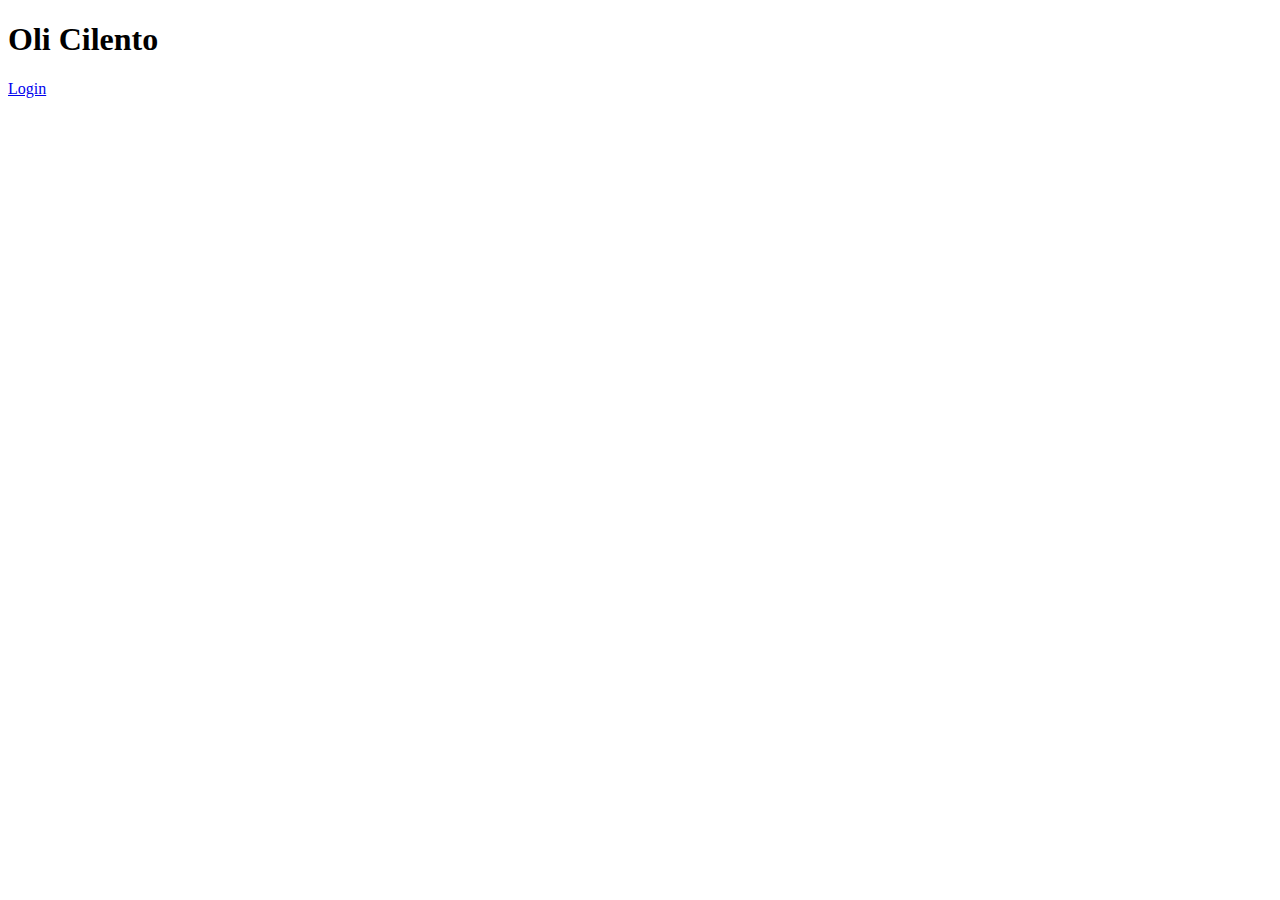
==== OliCilento_Source/index.html @ edab9548 "Merge pull request #1 from Tempesta58/LorenzoBranch" ====
<!DOCTYPE html>
<html lang="en">
<head>
    <meta charset="UTF-8">
    <title>OilCilento</title>
</head>
<body>
    <h1>Oli Cilento</h1>

    <a href="login.html"> Login </a>




</body>
</html>
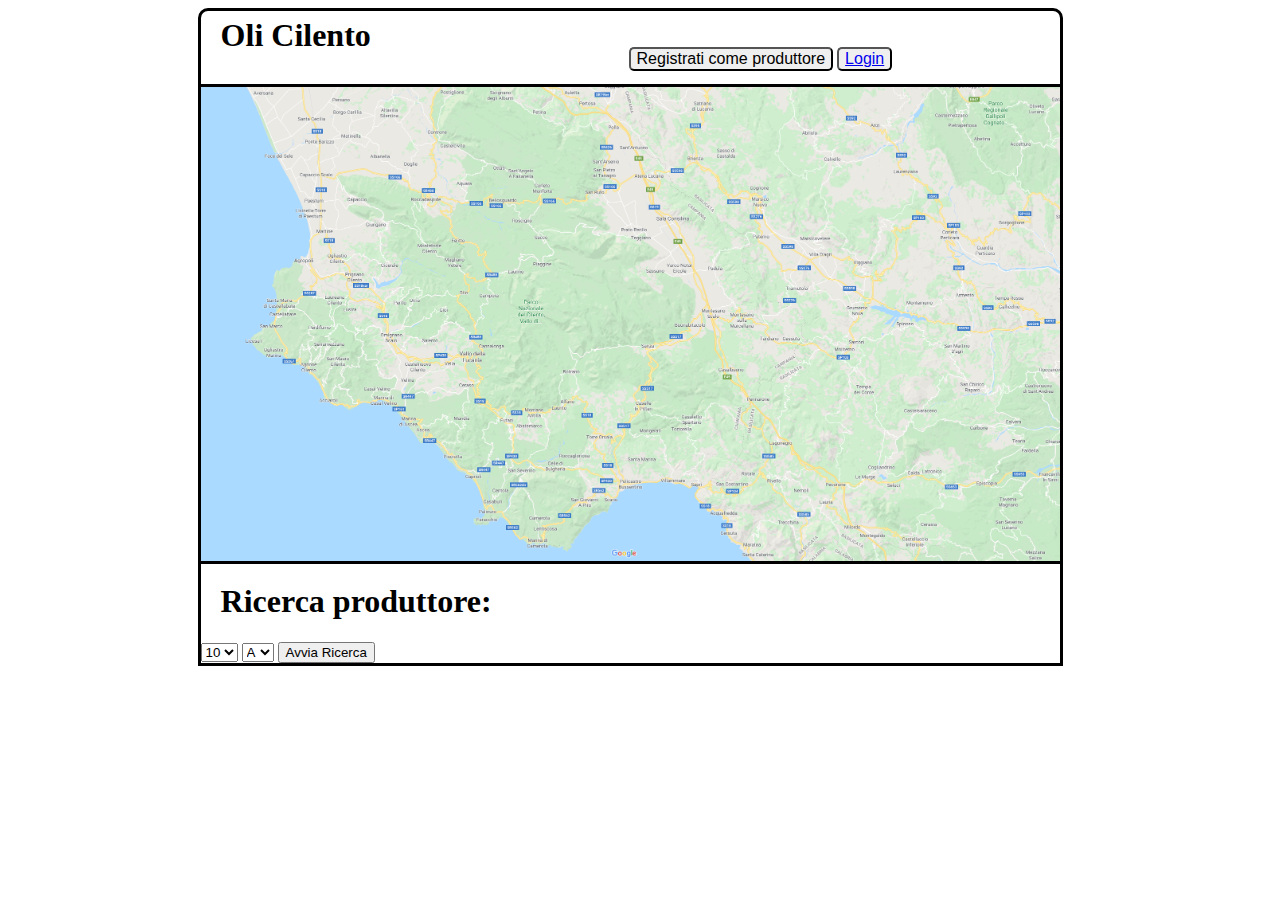
==== commit 366fa689: "Inizializzazione interfaccia grafica" ====
--- a/OliCilento_Source/index.html
+++ b/OliCilento_Source/index.html
@@ -1,16 +1,44 @@
 <!DOCTYPE html>
-<html lang="en">
+<html>
 <head>
+    <link rel="stylesheet" type="text/css" href="css/index.css">
     <meta charset="UTF-8">
     <title>OilCilento</title>
 </head>
 <body>
-    <h1>Oli Cilento</h1>
-
-    <a href="login.html"> Login </a>
-
-
-
-
+    <div class="page">
+        <div class="navbar">
+            <div class="titlediv"><h1 class="title">Oli Cilento</h1></div>
+            <div class="buttondiv">
+                <button class="button">Registrati come produttore</button>
+                <button class="button"><a href="login.html"> Login </a></button>
+            </div>
+        </div>
+        <div class="map">
+            <img class="image" src="css/images/cilento.png">
+        </div>
+        <div class="table">
+            <h1 class="title">Ricerca produttore:</h1>
+            <form>
+                <select name="Quantità">
+                    <option value="10">10</option>
+                    <option value="20">20</option>
+                    <option value="30">30</option>
+                    <option value="40">40</option>
+                    <option value="50">50</option>
+                    <option value="60">30</option>
+                </select>
+                <select name="Classificazione">
+                    <option value="A">A</option>
+                    <option value="B">B</option>
+                    <option value="C">C</option>
+                    <option value="D">D</option>
+                    <option value="E">E</option>
+                    <option value="F">F</option>
+                </select>
+                <input type="submit" value="Avvia Ricerca">
+            </form>
+        </div>
+    </div>
 </body>
 </html>--- a/OliCilento_Source/css/index.css
+++ b/OliCilento_Source/css/index.css
@@ -0,0 +1,49 @@
+.page{
+    padding-left: 15%;}
+.navbar{
+    border-color: black;
+    border-top-left-radius: 10px;
+    border-top-right-radius: 10px;
+    border-style: solid; 
+    
+    width:80%;}
+.title{
+    margin-left: 20px;}
+.button{
+    border-color: black;
+    border-radius: 5px;
+    font-size: medium;
+    margin-bottom: 15px;}
+.button:hover{
+    background-color: black;
+    color: white;}
+.titlediv{
+    margin-top: -15px;
+    height: 20px;
+    width: 20%;
+    display: inline-block; }
+.buttondiv{
+    margin-top: -30px;
+    text-align: right;
+    margin-left: 90px;
+    width: 70%;
+    display: inline-block;}
+
+.map{
+    border-color: black;
+    border-style: solid;
+    width: 80%;
+    margin-top: -5px;
+}
+.image{
+    width:100%;
+    height:auto;
+    margin-bottom: -4px;
+}
+
+.table{
+    border-color: black;
+    border-style: solid;
+    width: 80%;
+    margin-top: -5px;
+}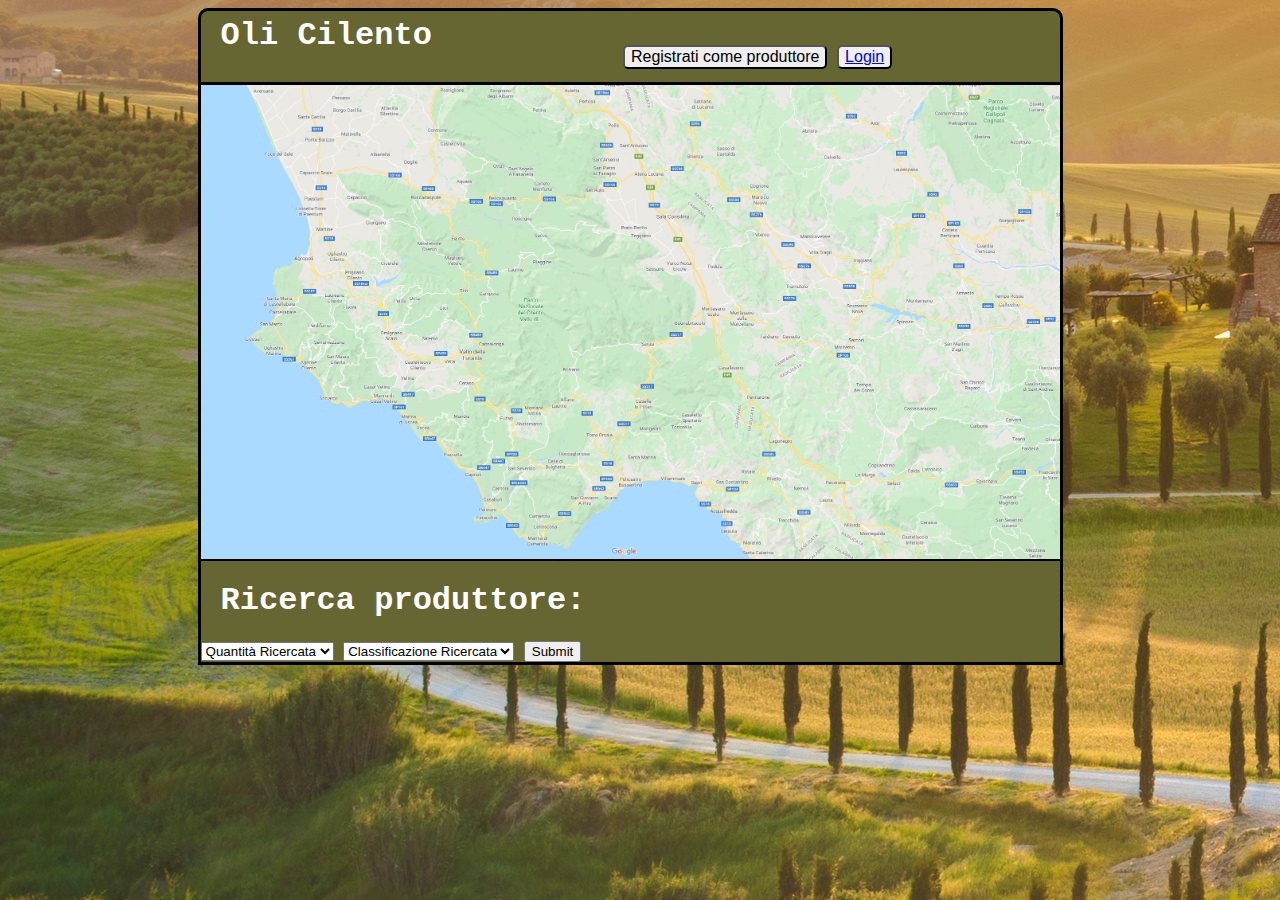
==== commit d4dd1a64: "miglioramenti estetici homepage" ====
--- a/OliCilento_Source/index.html
+++ b/OliCilento_Source/index.html
@@ -5,6 +5,14 @@
     <meta charset="UTF-8">
     <title>OilCilento</title>
 </head>
+<style>
+    body {
+        background-image: url("css/images/background.jpg");
+        background-repeat: no-repeat;
+        background-attachment: fixed;
+        font-family: 'Courier New', Courier, monospace;
+    }
+</style>
 <body>
     <div class="page">
         <div class="navbar">
@@ -21,6 +29,7 @@
             <h1 class="title">Ricerca produttore:</h1>
             <form>
                 <select name="Quantità">
+                    <option value="0">Quantità Ricercata</option>
                     <option value="10">10</option>
                     <option value="20">20</option>
                     <option value="30">30</option>
@@ -29,6 +38,7 @@
                     <option value="60">30</option>
                 </select>
                 <select name="Classificazione">
+                    <option value="0">Classificazione Ricercata</option>
                     <option value="A">A</option>
                     <option value="B">B</option>
                     <option value="C">C</option>
@@ -36,7 +46,7 @@
                     <option value="E">E</option>
                     <option value="F">F</option>
                 </select>
-                <input type="submit" value="Avvia Ricerca">
+                <input type="submit" placeholder="Avvia Ricerca">
             </form>
         </div>
     </div>
--- a/OliCilento_Source/css/index.css
+++ b/OliCilento_Source/css/index.css
@@ -1,6 +1,7 @@
 .page{
     padding-left: 15%;}
 .navbar{
+    background-color: #666633;
     border-color: black;
     border-top-left-radius: 10px;
     border-top-right-radius: 10px;
@@ -8,6 +9,7 @@
     
     width:80%;}
 .title{
+    color: white;
     margin-left: 20px;}
 .button{
     border-color: black;
@@ -20,7 +22,7 @@
 .titlediv{
     margin-top: -15px;
     height: 20px;
-    width: 20%;
+    width: 30%;
     display: inline-block; }
 .buttondiv{
     margin-top: -30px;
@@ -30,6 +32,7 @@
     display: inline-block;}
 
 .map{
+    background-color: #666633;
     border-color: black;
     border-style: solid;
     width: 80%;
@@ -42,6 +45,7 @@
 }
 
 .table{
+    background-color: #666633;
     border-color: black;
     border-style: solid;
     width: 80%;
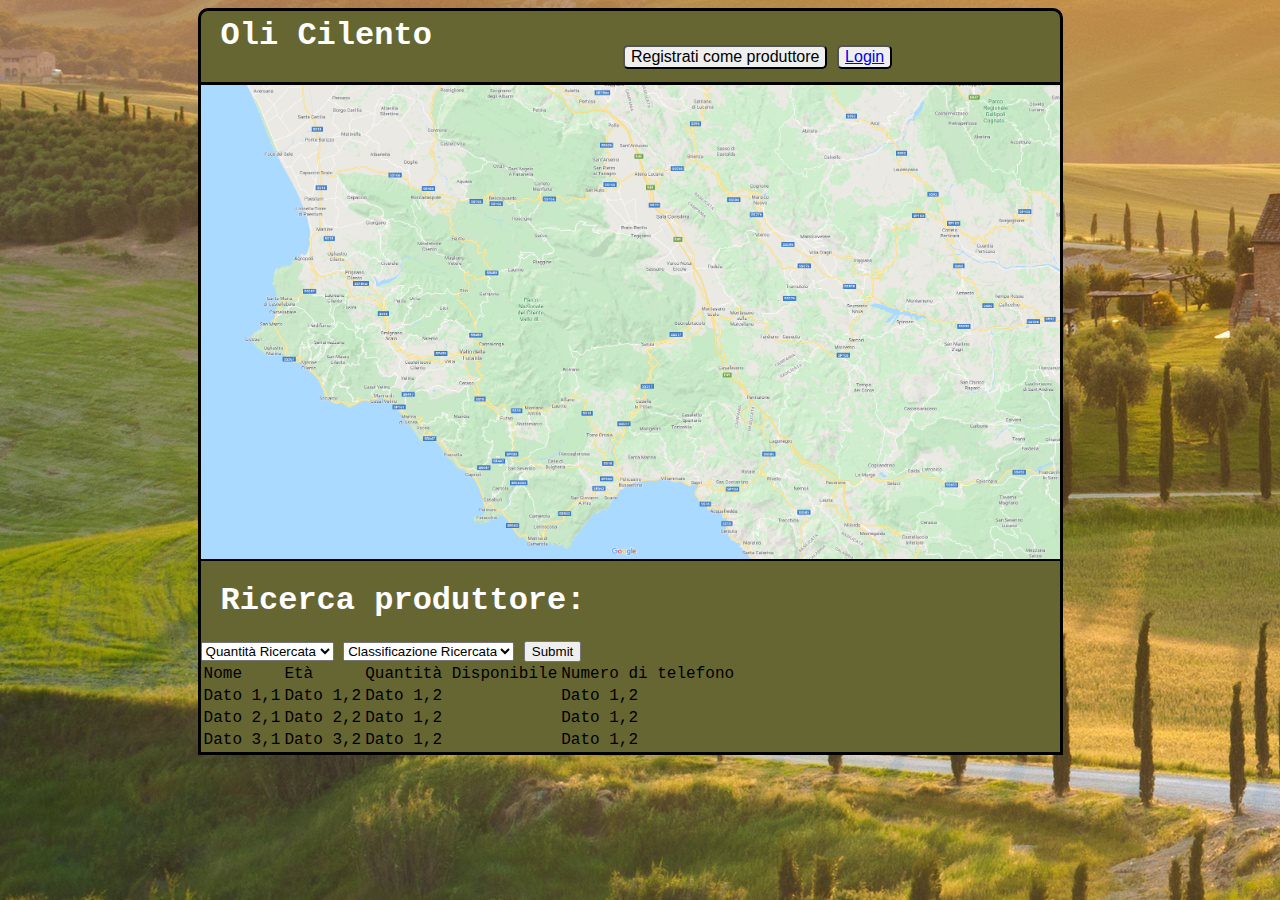
==== commit 6b7e2add: "Proseguimento interfaccia homepage" ====
--- a/OliCilento_Source/index.html
+++ b/OliCilento_Source/index.html
@@ -1,54 +1,60 @@
-<!DOCTYPE html>
-<html>
-<head>
-    <link rel="stylesheet" type="text/css" href="css/index.css">
-    <meta charset="UTF-8">
-    <title>OilCilento</title>
-</head>
-<style>
-    body {
-        background-image: url("css/images/background.jpg");
-        background-repeat: no-repeat;
-        background-attachment: fixed;
-        font-family: 'Courier New', Courier, monospace;
-    }
-</style>
-<body>
-    <div class="page">
-        <div class="navbar">
-            <div class="titlediv"><h1 class="title">Oli Cilento</h1></div>
-            <div class="buttondiv">
-                <button class="button">Registrati come produttore</button>
-                <button class="button"><a href="login.html"> Login </a></button>
-            </div>
-        </div>
-        <div class="map">
-            <img class="image" src="css/images/cilento.png">
-        </div>
-        <div class="table">
-            <h1 class="title">Ricerca produttore:</h1>
-            <form>
-                <select name="Quantità">
-                    <option value="0">Quantità Ricercata</option>
-                    <option value="10">10</option>
-                    <option value="20">20</option>
-                    <option value="30">30</option>
-                    <option value="40">40</option>
-                    <option value="50">50</option>
-                    <option value="60">30</option>
-                </select>
-                <select name="Classificazione">
-                    <option value="0">Classificazione Ricercata</option>
-                    <option value="A">A</option>
-                    <option value="B">B</option>
-                    <option value="C">C</option>
-                    <option value="D">D</option>
-                    <option value="E">E</option>
-                    <option value="F">F</option>
-                </select>
-                <input type="submit" placeholder="Avvia Ricerca">
-            </form>
-        </div>
-    </div>
-</body>
+<!DOCTYPE html>
+<html>
+<head>
+    <link rel="stylesheet" type="text/css" href="css/index.css">
+    <meta charset="UTF-8">
+    <title>OilCilento</title>
+</head>
+<style>
+    body {
+        background-image: url("css/images/background.jpg");
+        background-repeat: no-repeat;
+        background-attachment: fixed;
+        font-family: 'Courier New', Courier, monospace;
+    }
+</style>
+<body>
+    <div class="page">
+        <div class="navbar">
+            <div class="titlediv"><h1 class="title">Oli Cilento</h1></div>
+            <div class="buttondiv">
+                <button class="button">Registrati come produttore</button>
+                <button class="button"><a href="login.html"> Login </a></button>
+            </div>
+        </div>
+        <div class="map">
+            <img class="image" src="css/images/cilento.png">
+        </div>
+        <div class="tablediv">
+            <h1 class="title">Ricerca produttore:</h1>
+            <form>
+                <select name="Quantità">
+                    <option value="null">Quantità Ricercata</option>
+                    <option value="10">10</option>
+                    <option value="20">20</option>
+                    <option value="30">30</option>
+                    <option value="40">40</option>
+                    <option value="50">50</option>
+                    <option value="60">30</option>
+                </select>
+                <select name="Classificazione">
+                    <option value="null">Classificazione Ricercata</option>
+                    <option value="A">A</option>
+                    <option value="B">B</option>
+                    <option value="C">C</option>
+                    <option value="D">D</option>
+                    <option value="E">E</option>
+                    <option value="F">F</option>
+                </select>
+                <input type="submit" placeholder="Avvia Ricerca">
+            </form>
+            <table class="table">
+                <tr><td>Nome</td><td>Età</td><td>Quantità Disponibile</td><td>Numero di telefono</td></tr>
+                <tr><td>Dato 1,1</td><td>Dato 1,2</td><td>Dato 1,2</td><td>Dato 1,2</td></tr>
+                <tr><td>Dato 2,1</td><td>Dato 2,2</td><td>Dato 1,2</td><td>Dato 1,2</td></tr>
+                <tr><td>Dato 3,1</td><td>Dato 3,2</td><td>Dato 1,2</td><td>Dato 1,2</td></tr>
+            </table>
+        </div>
+    </div>
+</body>
 </html>--- a/OliCilento_Source/css/index.css
+++ b/OliCilento_Source/css/index.css
@@ -44,10 +44,13 @@
     margin-bottom: -4px;
 }
 
-.table{
+.tablediv{
     background-color: #666633;
     border-color: black;
     border-style: solid;
     width: 80%;
     margin-top: -5px;
+}
+.table{
+    border-color: black;
 }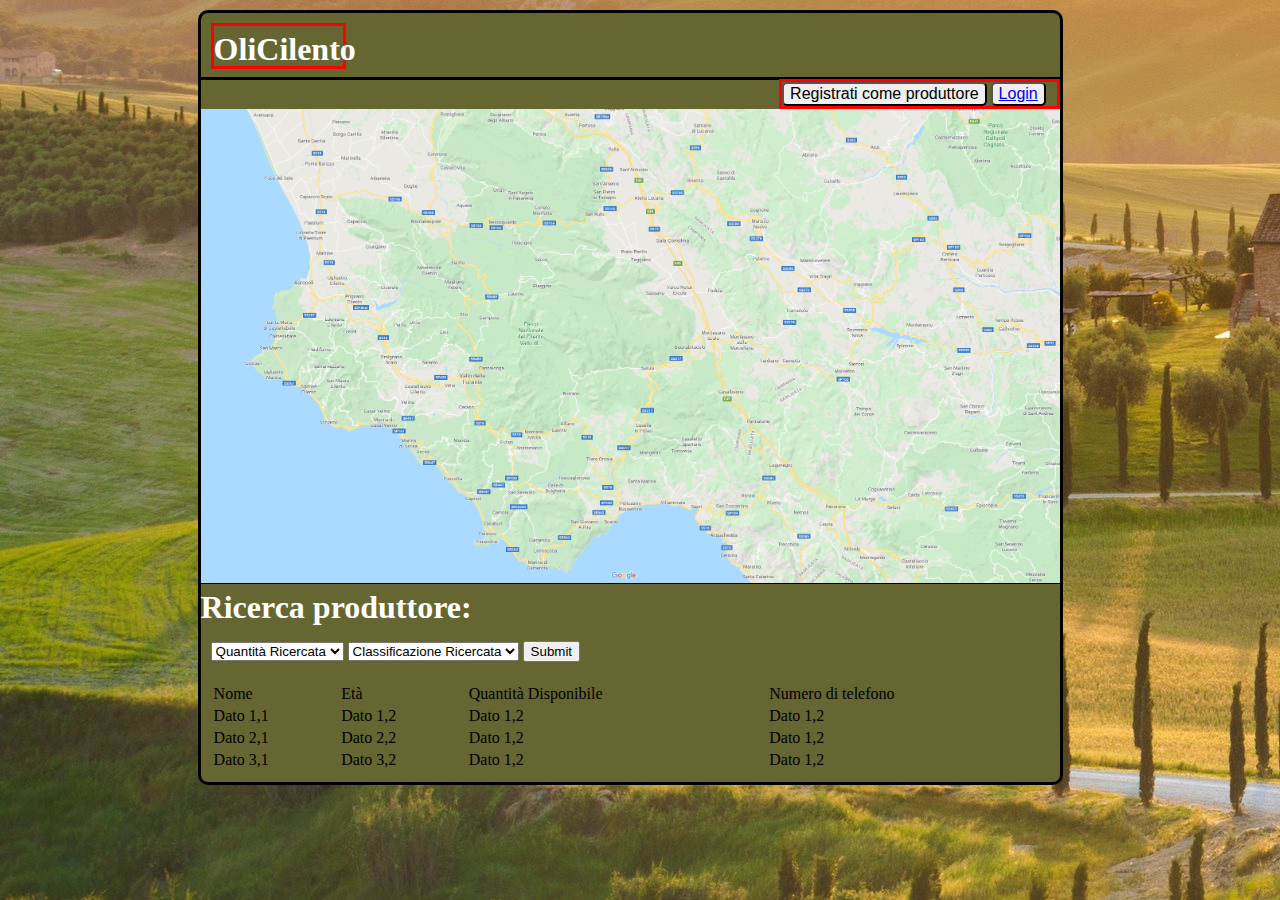
==== commit 61af00d1: "Interfaccia homepage" ====
--- a/OliCilento_Source/index.html
+++ b/OliCilento_Source/index.html
@@ -10,13 +10,12 @@
         background-image: url("css/images/background.jpg");
         background-repeat: no-repeat;
         background-attachment: fixed;
-        font-family: 'Courier New', Courier, monospace;
     }
 </style>
 <body>
     <div class="page">
         <div class="navbar">
-            <div class="titlediv"><h1 class="title">Oli Cilento</h1></div>
+            <div class="titlediv"><h1 class="title">OliCilento</h1></div>
             <div class="buttondiv">
                 <button class="button">Registrati come produttore</button>
                 <button class="button"><a href="login.html"> Login </a></button>
@@ -27,7 +26,7 @@
         </div>
         <div class="tablediv">
             <h1 class="title">Ricerca produttore:</h1>
-            <form>
+            <form class="form">
                 <select name="Quantità">
                     <option value="null">Quantità Ricercata</option>
                     <option value="10">10</option>
--- a/OliCilento_Source/css/index.css
+++ b/OliCilento_Source/css/index.css
@@ -1,48 +1,57 @@
 .page{
-    padding-left: 15%;}
+    margin-left: 15%;}
+
+/*Sezione barra di navigazione*/
+
 .navbar{
     background-color: #666633;
     border-color: black;
     border-top-left-radius: 10px;
     border-top-right-radius: 10px;
-    border-style: solid; 
+    border-style: solid;
+
+    margin-top: 10px;
+    width:80%;}
+.titlediv{
+    border-color: red;
+    border-style: solid;
+
+    margin: 10px;
+    height: 40px;
+    width: 15%;}
+.buttondiv{
+    border-color: red;
+    border-style: solid;
     
-    width:80%;}
+    width: 32%;
+    float: right;}
 .title{
-    color: white;
-    margin-left: 20px;}
+    margin-top: 5px;
+    margin-bottom: 5px;
+    color:white;}
 .button{
     border-color: black;
     border-radius: 5px;
-    font-size: medium;
-    margin-bottom: 15px;}
+    font-size: medium;}
 .button:hover{
     background-color: black;
     color: white;}
-.titlediv{
-    margin-top: -15px;
-    height: 20px;
-    width: 30%;
-    display: inline-block; }
-.buttondiv{
-    margin-top: -30px;
-    text-align: right;
-    margin-left: 90px;
-    width: 70%;
-    display: inline-block;}
+
+/*Sezione della mappa*/
 
 .map{
     background-color: #666633;
     border-color: black;
     border-style: solid;
+
     width: 80%;
-    margin-top: -5px;
-}
+    margin-top: -5px;}
 .image{
     width:100%;
     height:auto;
-    margin-bottom: -4px;
-}
+    margin-bottom: -4px;}
+
+/*Sezione form e tabella*/
 
 .tablediv{
     background-color: #666633;
@@ -50,7 +59,11 @@
     border-style: solid;
     width: 80%;
     margin-top: -5px;
-}
+
+    border-bottom-left-radius: 10px;
+    border-bottom-right-radius: 10px;}
+.form{
+    padding: 10px;}
 .table{
-    border-color: black;
-}+    width: 100%;
+    padding: 10px;}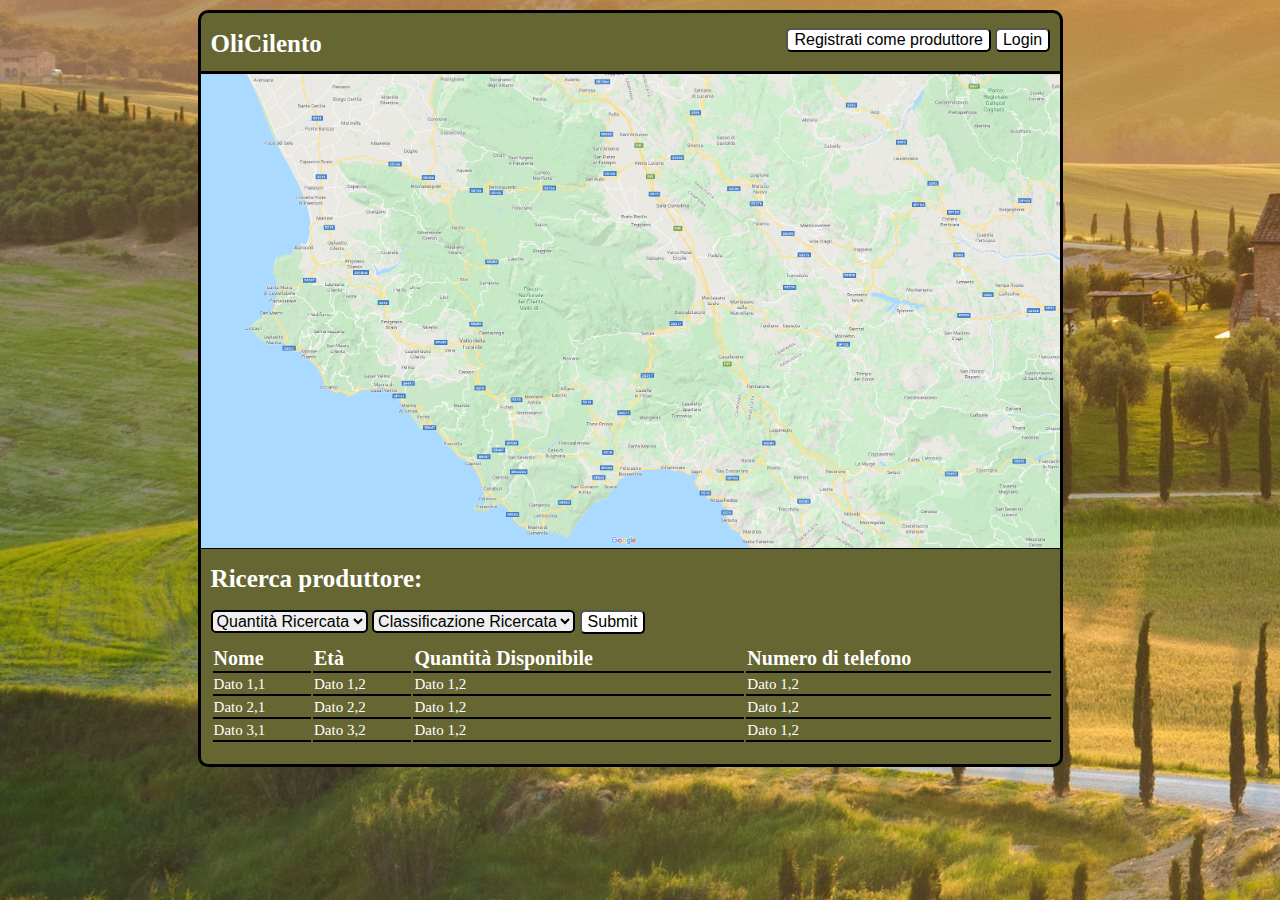
==== commit 324ddd7b: "homepage, login page and registration page" ====
--- a/OliCilento_Source/index.html
+++ b/OliCilento_Source/index.html
@@ -3,11 +3,11 @@
 <head>
     <link rel="stylesheet" type="text/css" href="css/index.css">
     <meta charset="UTF-8">
-    <title>OilCilento</title>
+    <title>OliCilento</title>
 </head>
 <style>
     body {
-        background-image: url("css/images/background.jpg");
+        background-image: url("css/images/homepage.jpg");
         background-repeat: no-repeat;
         background-attachment: fixed;
     }
@@ -15,20 +15,20 @@
 <body>
     <div class="page">
         <div class="navbar">
-            <div class="titlediv"><h1 class="title">OliCilento</h1></div>
+            <div class="titlediv"><h1 class="title"><a class="link2" href="index.html">OliCilento</a></h1></div>
             <div class="buttondiv">
-                <button class="button">Registrati come produttore</button>
-                <button class="button"><a href="login.html"> Login </a></button>
+                <button class="button"><a class="link" href="registrazione.html">Registrati come produttore</a></button>
+                <button class="button"><a class="link" href="login.html">Login</a></button>
             </div>
         </div>
         <div class="map">
             <img class="image" src="css/images/cilento.png">
         </div>
         <div class="tablediv">
-            <h1 class="title">Ricerca produttore:</h1>
+            <h1 class="paragraf">Ricerca produttore:</h1>
             <form class="form">
                 <select name="Quantità">
-                    <option value="null">Quantità Ricercata</option>
+                    <option class="option" value="null">Quantità Ricercata</option>
                     <option value="10">10</option>
                     <option value="20">20</option>
                     <option value="30">30</option>
@@ -45,10 +45,10 @@
                     <option value="E">E</option>
                     <option value="F">F</option>
                 </select>
-                <input type="submit" placeholder="Avvia Ricerca">
+                <input type="submit" class="button" placeholder="Avvia Ricerca">
             </form>
             <table class="table">
-                <tr><td>Nome</td><td>Età</td><td>Quantità Disponibile</td><td>Numero di telefono</td></tr>
+                <tr><td class="first">Nome</td><td class="first">Età</td><td class="first">Quantità Disponibile</td><td class="first">Numero di telefono</td></tr>
                 <tr><td>Dato 1,1</td><td>Dato 1,2</td><td>Dato 1,2</td><td>Dato 1,2</td></tr>
                 <tr><td>Dato 2,1</td><td>Dato 2,2</td><td>Dato 1,2</td><td>Dato 1,2</td></tr>
                 <tr><td>Dato 3,1</td><td>Dato 3,2</td><td>Dato 1,2</td><td>Dato 1,2</td></tr>
--- a/OliCilento_Source/css/index.css
+++ b/OliCilento_Source/css/index.css
@@ -13,29 +13,40 @@
     margin-top: 10px;
     width:80%;}
 .titlediv{
-    border-color: red;
-    border-style: solid;
-
     margin: 10px;
     height: 40px;
     width: 15%;}
-.buttondiv{
-    border-color: red;
-    border-style: solid;
-    
-    width: 32%;
-    float: right;}
+.buttondiv{    
+    float: right;
+
+    margin-top: -45px;
+    margin-right: 10px;
+    height: fit-content;
+    width: fit-content}
 .title{
     margin-top: 5px;
     margin-bottom: 5px;
     color:white;}
+.link{
+    text-decoration: none;
+    color: black;}
+.link2{
+    text-decoration: none;
+    font-size: 25px;
+    color: white;}
 .button{
-    border-color: black;
+    border-color:black;
+    background-color: white;
     border-radius: 5px;
     font-size: medium;}
 .button:hover{
-    background-color: black;
-    color: white;}
+    background-color: rgba(240, 240, 0, 0.678);}
+.link:hover{
+    color: black;}
+.link2:hover{
+    color: rgba(240, 240, 0, 0.678);
+    font-size: 20px;
+    font-size: x-large;}
 
 /*Sezione della mappa*/
 
@@ -53,6 +64,21 @@
 
 /*Sezione form e tabella*/
 
+.paragraf{
+    width: fit-content;
+    height: fit-content;
+    margin-left: 10px;
+    font-size: 25px;
+    color: white;}
+.form{
+    margin-left: 10px;
+    font-size: 18px;}
+select{
+    border-radius: 5px;
+    border-color: black;
+    border-style: solid;
+    border-width: 2px;
+    font-size: medium;}
 .tablediv{
     background-color: #666633;
     border-color: black;
@@ -62,8 +88,16 @@
 
     border-bottom-left-radius: 10px;
     border-bottom-right-radius: 10px;}
-.form{
-    padding: 10px;}
 .table{
-    width: 100%;
-    padding: 10px;}+    width: 98%;
+    margin: 10px;
+    margin-bottom: 20px;
+    color: white;
+    font-size: 15px;}
+th, td {
+    border-bottom: 2px solid black;}
+tr:hover {
+    background-color: rgba(240, 240, 0, 0.678);}
+.first{
+    font-weight: bold;
+    font-size: 20px;}
